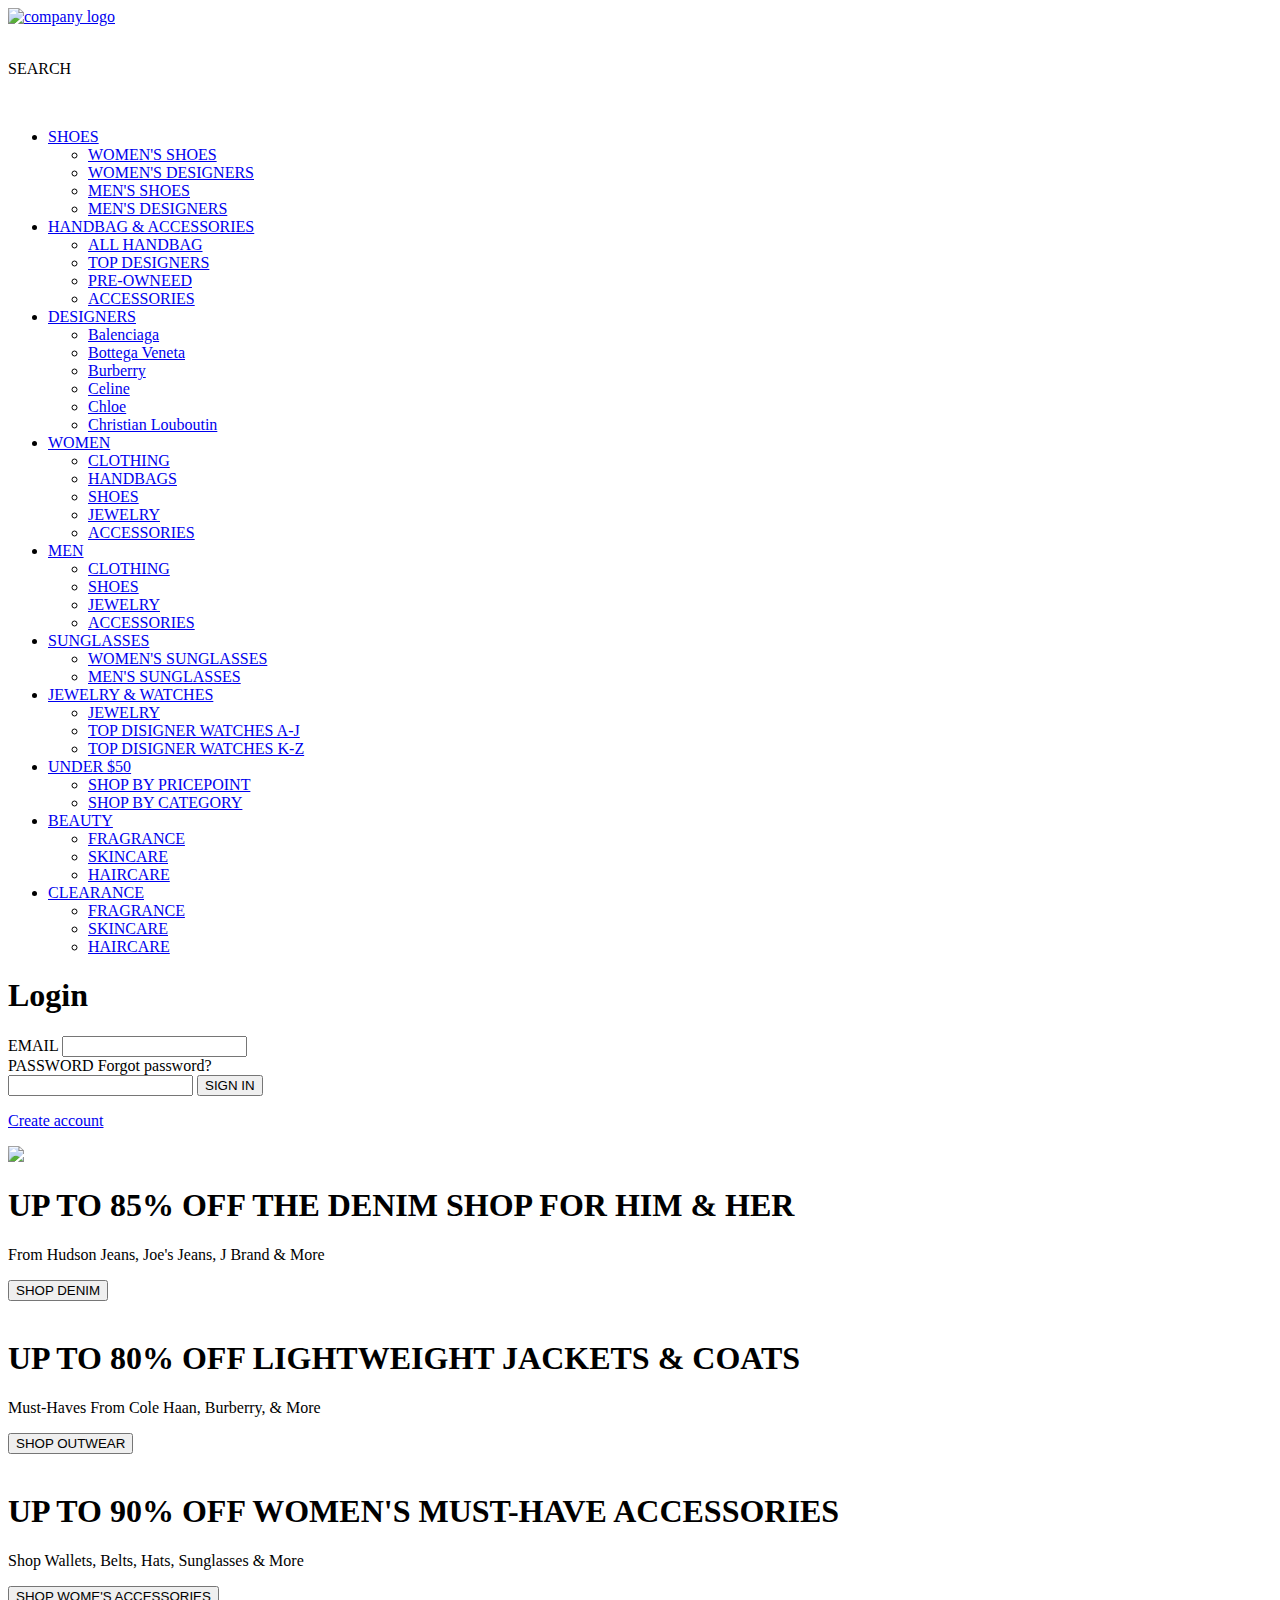
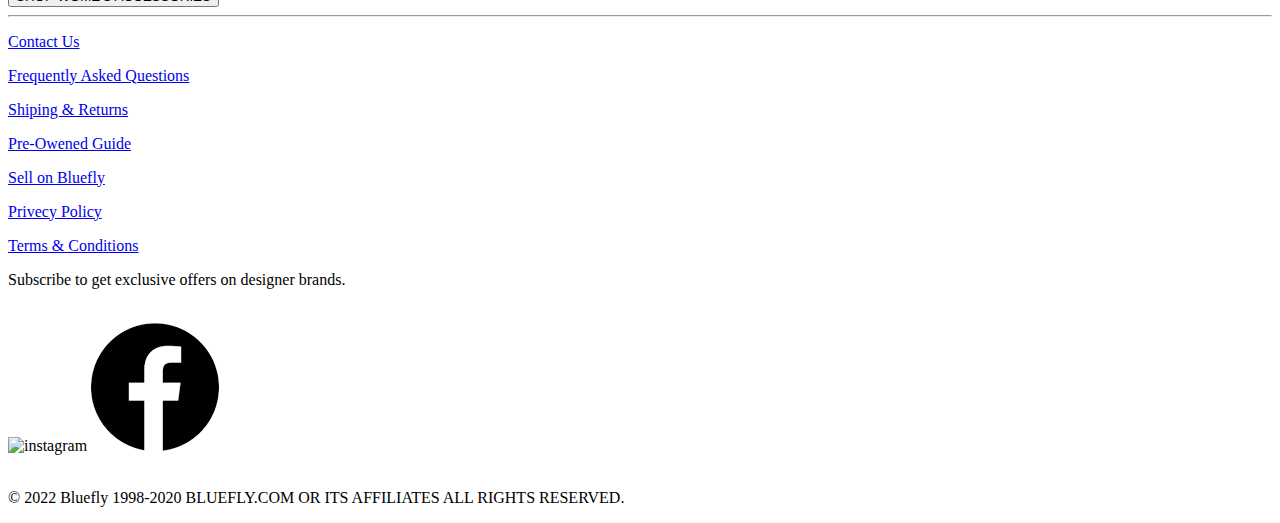
==== login.html @ f68f80cd "login & signup completed" ====
<!DOCTYPE html>
<html lang="en">

<head>
    <meta charset="UTF-8">
    <meta http-equiv="X-UA-Compatible" content="IE=edge">
    <meta name="viewport" content="width=device-width, initial-scale=1.0">
    <title>Document</title>
    <link rel="stylesheet" href="login_singup.css">
</head>

<body>
    <div class="stiky">
        <!-- <div class="zxnav" data-logo-align="center"> -->
        <div class="zxlogobox1">
            <a href="#">
                <img class="zxlogo"
                    src="https://cdn.shopify.com/s/files/1/0248/3473/6191/files/BLUEFLY-LOGO-11-20.png?v=1574278243"
                    alt="company logo"></a>
            <div class="zxlogcon">
                <a href="#">
                    <img src="https://encrypted-tbn0.gstatic.com/images?q=tbn:ANd9GcRkEB9qduFTSf1VbEdd3xgyFVfkg9lT8XNZCg&usqp=CAU"
                        alt="">
                </a>
                <p>SEARCH</p>
                <a href="#">
                    <img src="https://static.vecteezy.com/system/resources/thumbnails/002/318/271/small/user-profile-icon-free-vector.jpg"
                        alt=""></a>
                <a href="#">
                    <img src="https://cdn1.iconfinder.com/data/icons/office-suite-1/100/BOL_11-512.png" alt=""></a>
            </div>
        </div>
        <!-- new row is started -->
        <div class="nav">
            <ul>
                <li><a href="#">SHOES</a>
                    <ul>
                        <li><a href="#">WOMEN'S SHOES</a>

                        </li>
                        <li><a href="#">WOMEN'S DESIGNERS</a></li>
                        <li><a href="#">MEN'S SHOES </a></li>
                        <li><a href="#">MEN'S DESIGNERS</a></li>
                    </ul>
                </li>
                <li><a href="#">HANDBAG & ACCESSORIES</a>
                    <ul>
                        <li><a href="#">ALL HANDBAG</a></li>
                        <li><a href="#">TOP DESIGNERS</a></li>
                        <li><a href="#">PRE-OWNEED</a></li>
                        <li><a href="#">ACCESSORIES</a></li>
                    </ul>
                </li>
                <li><a href="#">DESIGNERS</a>
                    <ul>
                        <li><a href="#">Balenciaga</a></li>
                        <li><a href="#"> Bottega Veneta</a></li>
                        <li><a href="#">Burberry</a></li>
                        <li><a href="#">Celine</a></li>
                        <li><a href="#">Chloe</a></li>
                        <li><a href="#">Christian Louboutin</a></li>
                    </ul>
                </li>
                <li><a href="#">WOMEN</a>
                    <ul>
                        <li><a href="#">CLOTHING</a></li>
                        <li><a href="#">HANDBAGS</a></li>
                        <li><a href="#">SHOES</a></li>
                        <li><a href="#">JEWELRY</a></li>
                        <li><a href="#">ACCESSORIES</a></li>
                    </ul>
                </li>
                <li><a href="#">MEN</a>
                    <ul>
                        <li><a href="#">CLOTHING</a></li>
                        <li><a href="#">SHOES</a></li>
                        <li><a href="#">JEWELRY</a></li>
                        <li><a href="#">ACCESSORIES</a></li>
                    </ul>
                </li>
                <li><a href="#">SUNGLASSES</a>
                    <ul>
                        <li><a href="#">WOMEN'S SUNGLASSES</a></li>
                        <li><a href="#">MEN'S SUNGLASSES</a></li>
                    </ul>
                </li>
                <li><a href="#">JEWELRY & WATCHES</a>
                    <ul>
                        <li><a href="#">JEWELRY</a></li>
                        <li><a href="#">TOP DISIGNER WATCHES A-J</a></li>
                        <li><a href="#">TOP DISIGNER WATCHES K-Z</a></li>
                    </ul>
                </li>
                <li><a href="#">UNDER $50</a>
                    <ul>
                        <li><a href="#">SHOP BY PRICEPOINT</a></li>
                        <li><a href="#">SHOP BY CATEGORY</a></li>
                    </ul>
                </li>
                <li><a href="#">BEAUTY</a>
                    <ul>
                        <li><a href="#">FRAGRANCE</a></li>
                        <li><a href="#">SKINCARE</a></li>
                        <li><a href="#">HAIRCARE</a></li>
                    </ul>
                </li>
                <li><a class="CLEARANCE" href="#">CLEARANCE</a>
                    <ul>
                        <li><a href="#">FRAGRANCE</a></li>
                        <li><a href="#">SKINCARE</a></li>
                        <li><a href="#">HAIRCARE</a></li>
                    </ul>
                </li>
            </ul>
        </div>
    </div>


    <!-- <div></div> -->
    <div class="login-box">
        <h1>Login</h1>
        <form>
          <p id="invalid"></p>
          <label>EMAIL</label>
          <input type="email" id="email" />
          <div id="pass_sec">
            <label>PASSWORD</label>
            <label>Forgot password?</label>
          </div>        
          <input type="password" id="pass" />
          <input type="submit" value="SIGN IN" />
          <p id="createAC"> <a href="signup.html">Create account </a> </p>
        </form>
      </div>
   


    <!-- -------------------- -->
    <div class="slast">
        <div>
            <img src="https://cdn.shopify.com/s/files/1/0248/3473/6191/files/denim_540x.jpg?v=1615204984">
            <h1>UP TO 85% OFF THE DENIM SHOP FOR HIM & HER</h1>
            <p>From Hudson Jeans, Joe's Jeans, J Brand & More</p>
            <a href="#"><button>SHOP DENIM</button></a>
        </div>
        <div>
            <img src="https://cdn.shopify.com/s/files/1/0248/3473/6191/files/lightweight_jackets_540x.jpg?v=1630509164"
                alt="">
            <h1>UP TO 80% OFF LIGHTWEIGHT JACKETS & COATS</h1>
            <p>Must-Haves From Cole Haan, Burberry, & More</p>
            <a href="#"><button>SHOP OUTWEAR</button></a>
        </div>
        <div>
            <img src="https://cdn.shopify.com/s/files/1/0248/3473/6191/files/accesories_540x.jpg?v=1630509636" alt="">
            <h1>UP TO 90% OFF WOMEN'S MUST-HAVE ACCESSORIES</h1>
            <p>Shop Wallets, Belts, Hats, Sunglasses & More</p>
            <a href="#"><button>SHOP WOME'S ACCESSORIES</button></a>
        </div>
    </div>
    <hr>
    <div class="lastdiv">
        <div>
            <div class="lastdivx1">
                <div>
                    <p><a href="#">Contact Us</a></p>
                    <p><a href="#">Frequently Asked Questions</a></p>
                    <p><a href="#">Shiping & Returns</a></p>
                    <p><a href="#">Pre-Owened Guide</a></p>
                </div>
                <div>
                    <p><a href="#">Sell on Bluefly</a></p>
                    <p><a href="#">Privecy Policy</a></p>
                    <p><a href="#">Terms & Conditions</a></p>
                </div>
            </div>
            <div class="lastdivx2">
                <p>Subscribe to get exclusive offers on designer brands.</p>
                <br>
                <div>
                    <img src="https://img.etimg.com/thumb/msid-70408529,width-650,imgsize-166495,,resizemode-4,quality-100/instagram.jpg"
                        alt="instagram">
                    <img src="[data-uri]"
                        alt="faceboook">
                </div>
            </div>
        </div>
    
        <img src="https://cdn.shopify.com/s/files/1/0248/3473/6191/files/Untitled_2_.png_5_x104@2x.png?v=1620852820"
            alt="">
        <p id="blueflyx1">© 2022 Bluefly 1998-2020 BLUEFLY.COM OR ITS AFFILIATES ALL RIGHTS RESERVED.</p>
    
    </div>
    
</body>

</html>
<script>
    document.querySelector("form").addEventListener("submit",formfunction);
    var valid_data=JSON.parse(localStorage.getItem("cust_details"))
    function formfunction(){
      event.preventDefault();
      var per_email=document.querySelector("#email").value;
      var per_pass= document.querySelector("#pass").value;
    var x=0;
    valid_data.forEach(function(elem){
      if(elem.email==per_email && elem.pass==per_pass && elem.email!="" && elem.pass!="")
        {window.location.href="index.html"
        }
        else{
           x=0;
        }
        
    })
    if(x==0){
      var wr_input=document.createElement("p")
            invalid.innerHTML=""
          wr_input.innerText=".  Incorrect email or password";
          invalid.append(wr_input);
    }
    
    }
    
    </script>
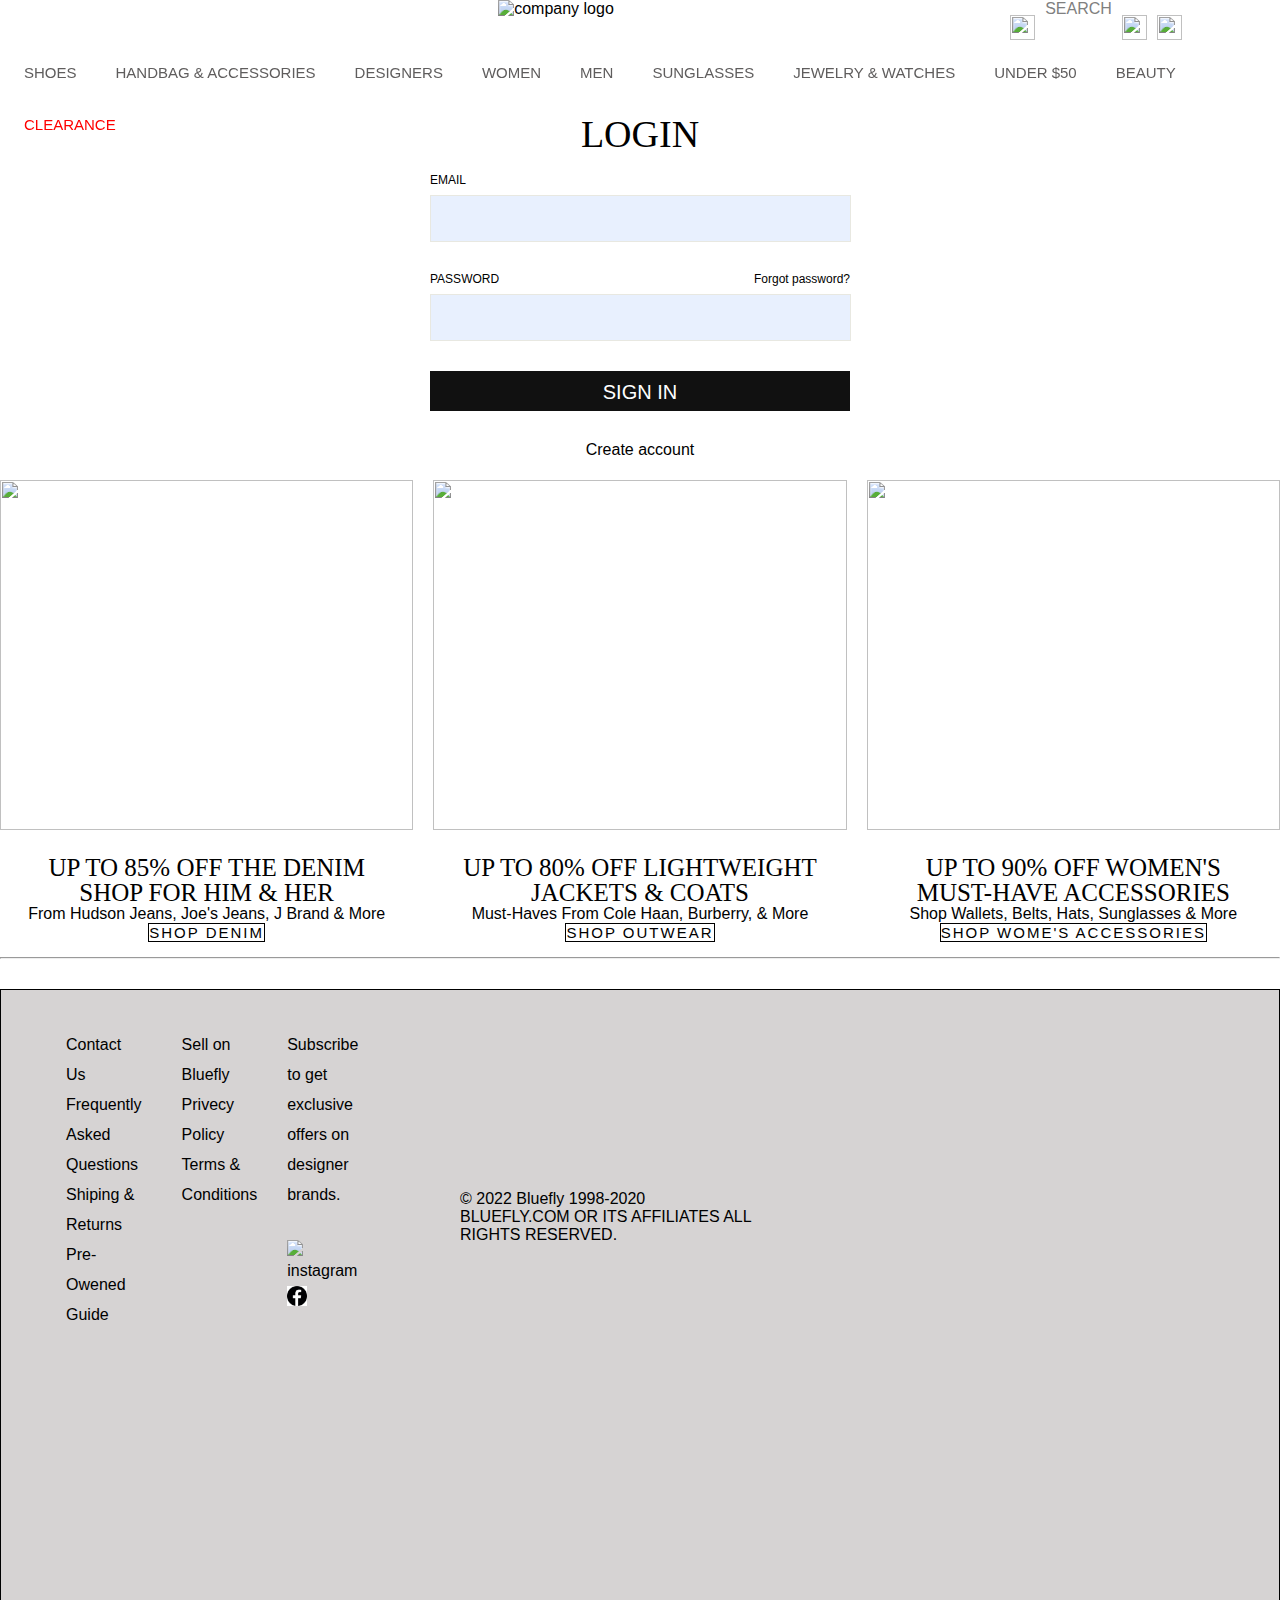
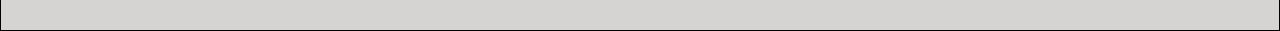
==== commit 4837da02: "page linked" ====
--- a/login.html
+++ b/login.html
@@ -13,7 +13,7 @@
     <div class="stiky">
         <!-- <div class="zxnav" data-logo-align="center"> -->
         <div class="zxlogobox1">
-            <a href="#">
+            <a href="index.html">
                 <img class="zxlogo"
                     src="https://cdn.shopify.com/s/files/1/0248/3473/6191/files/BLUEFLY-LOGO-11-20.png?v=1574278243"
                     alt="company logo"></a>
@@ -23,7 +23,7 @@
                         alt="">
                 </a>
                 <p>SEARCH</p>
-                <a href="#">
+                <a href="login.html">
                     <img src="https://static.vecteezy.com/system/resources/thumbnails/002/318/271/small/user-profile-icon-free-vector.jpg"
                         alt=""></a>
                 <a href="#">
@@ -63,19 +63,19 @@
                 </li>
                 <li><a href="#">WOMEN</a>
                     <ul>
-                        <li><a href="#">CLOTHING</a></li>
-                        <li><a href="#">HANDBAGS</a></li>
-                        <li><a href="#">SHOES</a></li>
-                        <li><a href="#">JEWELRY</a></li>
-                        <li><a href="#">ACCESSORIES</a></li>
+                        <li><a href="womenPage.html">CLOTHING</a></li>
+                        <li><a href="womenPage.html">HANDBAGS</a></li>
+                        <li><a href="womenPage.html">SHOES</a></li>
+                        <li><a href="womenPage.html">JEWELRY</a></li>
+                        <li><a href="womenPage.html">ACCESSORIES</a></li>
                     </ul>
                 </li>
                 <li><a href="#">MEN</a>
                     <ul>
-                        <li><a href="#">CLOTHING</a></li>
-                        <li><a href="#">SHOES</a></li>
-                        <li><a href="#">JEWELRY</a></li>
-                        <li><a href="#">ACCESSORIES</a></li>
+                        <li><a href="men.html">CLOTHING</a></li>
+                        <li><a href="men.html">SHOES</a></li>
+                        <li><a href="men.html">JEWELRY</a></li>
+                        <li><a href="men.html">ACCESSORIES</a></li>
                     </ul>
                 </li>
                 <li><a href="#">SUNGLASSES</a>
@@ -223,4 +223,4 @@
     </script>
     
     
-    +    
--- a/login_singup.css
+++ b/login_singup.css
@@ -0,0 +1,519 @@
+* {
+    margin: 0%;
+    padding: 0%;
+
+}
+.stiky{
+    position: fixed;
+    width: 100%;
+    background-color:white;
+    color: gray;
+}
+
+.zxnav {
+    width: 100%;
+    height: auto;
+    /* border: 1px red solid; */
+    margin-top: 20px;
+}
+
+.zxlogobox1 {
+    display: flex;
+
+    justify-content: space-around;
+}
+
+.zxlogobox1>a>img {
+    padding-left: 400px;
+    padding-right: 200px;
+}
+
+.zxlogcon {
+
+    display: flex;
+    gap: 10px;
+
+
+}
+
+.zxlogcon a>img {
+    width: 25px;
+    height: 25px;
+    margin-top: 15px
+}
+
+/* for new line */
+/* .nav{
+    /* margin-left: 50px;
+    margin-right: 50px; */
+.nav {
+    width: 99%;
+    margin: auto;
+    display: flex;
+    /* grid-template-columns: (auto auto auto auto auto auto auto auto auto);
+    grid-template-rows: auto;
+    row-gap: 10px; */
+
+
+    /* align-items: center; */
+    justify-content: space-around;
+    margin-top: 0px;
+
+    /* width: 100%; */
+    background: #fff;
+    height: 50px;
+    /* border: 1px red solid; */
+}
+
+.CLEARANCE {
+    color: red;
+}
+
+ul {
+
+    list-style: none;
+    padding: 0;
+    margin: 0;
+    position: absolute;
+}
+
+ul li {
+
+    float: left;
+    margin-top: 5px;
+}
+
+ul li a {
+
+    width: 100%;
+    color: rgb(95, 93, 93);
+    display: flex;
+    text-decoration: none;
+    font-size: 15px;
+    padding: 15px;
+    border-radius: 10px;
+    font-family: Helvetica, Helvetica, Arial, sans-serif;
+    margin-left: 9px;
+
+}
+
+a:hover {
+    text-decoration: none;
+}
+
+ul li ul {
+    background: white;
+}
+
+ul li ul {
+    display: none;
+}
+
+ul li:hover ul {
+    display: flex;
+    flex-direction: column;
+    text-decoration: none;
+    background: white;
+    color: black;
+}
+
+.nav>ul>li>a:hover {
+    text-decoration: underline;
+}
+.bodyimg>img {
+    width: 100%;
+    height: 400px;
+    margin-bottom: 10px;
+}
+
+.heading1x {
+    position: absolute;
+    top: 30%;
+    width: 100%;
+    text-align: center;
+    font-size: 60px;
+    color: #fff;
+    /* cursor: pointer; */
+    font-family: Cambria, Cochin, Georgia, Times, 'Times New Roman', serif;
+    letter-spacing: 2px;
+}
+
+.heading2x {
+    position: absolute;
+    top: 50%;
+    width: 100%;
+    text-align: center;
+    font-size: 30px;
+    color: #fff;
+    /* cursor: pointer; */
+    font-family: Cambria, Cochin, Georgia, Times, 'Times New Roman', serif;
+    letter-spacing: 2px;
+
+}
+
+.btn {
+    position: absolute;
+    top: 60%;
+    left: 50%;
+    transform: translate(-50%, -50%);
+    -ms-transform: translate(-50%, -50%);
+    background-color: white;
+    color: black;
+    font-size: 16px;
+    padding: 12px 24px;
+    border: none;
+    cursor: pointer;
+    border-radius: 5px;
+    text-align: center;
+
+}
+
+/* -----------------New section ----------------------------- */
+
+
+
+/* ---------------------------------------------------------------- */
+
+.bodybtn3 {
+    background-color: white;
+    color: black;
+    border: 1px black solid;
+    padding: 10px;
+    margin-left: 46.5%;
+    margin-bottom: 30px;
+}
+
+.shopByTrnd>div>img {
+    width: 95%;
+    height: 250px;
+    /* border: 1px red solid; */
+}
+
+.shopByTrnd {
+    display: grid;
+    grid-template-columns: repeat(5, 1fr);
+    margin-top: 40px;
+    gap: 30px;
+    grid-template-rows: auto;
+    padding-left: 20px;
+    padding-right: 20px;
+    margin-bottom: 30px;
+    /* border: 1px red solid; */
+}
+
+.shopByTrnd>div>p {
+    text-align: center;
+    font-family: 'Gill Sans', 'Gill Sans MT', Calibri, 'Trebuchet MS', sans-serif;
+    letter-spacing: 2px;
+
+}
+
+.shopByTrnd>div>div {
+    display: flex;
+    margin-left: 30px;
+}
+
+.shopByTrnd1 {
+    text-decoration: line-through;
+}
+
+.shopByTrndx>a {
+    display: flex;
+    text-decoration: none;
+    color: black;
+}
+
+.shopByTrnd3 {
+    color: red;
+}
+
+/* ---------------------------------------------------- */
+
+.trendingx {
+    display: grid;
+    grid-template-columns: repeat(5, 1fr);
+    grid-template-rows: auto;
+
+}
+
+.trendingx1>img {
+    height: 300px;
+    width: 95%;
+}
+
+.trendingx1>p {
+    text-align: center;
+    font-family: 'Gill Sans', 'Gill Sans MT', Calibri, 'Trebuchet MS', sans-serif;
+    letter-spacing: 2px;
+
+}
+
+.shopByTrndx {
+    display: flex;
+    justify-content: center;
+}
+.slast > div > img{
+    width: 100%;
+    height: 350px;
+    margin-bottom: 10px;
+}
+
+.slast{
+    display: grid;
+    grid-template-columns: repeat(3,1fr);
+
+    grid-template-rows: auto;
+    gap:20px;
+    margin-top: 20px;
+    margin-bottom: 15px;
+}
+.slast > div > h1 {
+    text-align: center;
+    width: 90%;
+    margin: auto;
+    font-size: 25px;
+}
+.slast > div > p {
+    text-align: center;
+    width: 90%;
+    margin: auto;
+    font-size: 16px;
+}
+.slast > div > a{
+    display: flex;
+    justify-content: center;
+    text-decoration: none;
+}
+.slast > div > a > button{
+    color: black;
+    background-color: #fff;
+    border: 1px black  solid;
+    letter-spacing: 2PX;
+    font-size: 15PX;
+}
+.lastdiv{
+    margin-top: 30px;
+    display: grid;
+    grid-template-columns: repeat(3,3fr);
+    grid-template-rows: 200px 200px 200px;
+    gap: 20px;
+    border: black 1px solid;
+}
+
+
+/* --------------------------------------Login & signup css---------------------------- */
+
+body {
+    
+    font-family: "Roboto",sans-serif;
+  }
+  
+  .signup-box {
+      padding-top: 100px;
+    width: 30%;
+    height: auto;
+    margin: auto;
+    background-color: white;
+    border-radius: 3px;
+     }
+  
+  .login-box {
+       
+       padding-top: 100px;
+       padding-bottom: 80px;
+    width: 420px;
+    height: 280px;
+    margin: auto;
+    border-radius: 3px;
+    background-color: white;
+  }
+  
+  h1 {
+    font-family: "Tiemann",serif;
+    font-weight: 400;
+    letter-spacing: 0em;
+    line-height: 1;
+    font-size: 38px;
+    text-transform: uppercase;
+    text-align: center;
+    padding-top: 15px;
+  }
+  
+  h4 {
+    text-align: center;
+  }
+  
+  form {
+    width: 100%;
+    
+  }
+  
+  form label {
+    font-family: "Futura",sans-serif;
+    color: #000000;
+    display: flex;
+    margin-top: 20px;
+    font-size: 12px;
+  }
+  
+  form input {
+    width: 95%;
+    height: 25px;
+    background-color: rgb(232,240,254);
+    padding: 10px;
+    border: none;
+    border: 1px solid #e8e8e1;
+    margin:8px 0px 10px 0px;
+   outline: none;
+  }
+  input[type="submit"] {
+    width: 100%;
+    height: 40px;
+    margin-top: 20px;
+    margin-bottom: 30px;
+    border: none;
+    background-color: #111111;
+    color: white;
+    font-size: 20px;
+  }
+  
+  
+  .para-2 {
+    text-align: center;
+    color: white;
+    font-size: 15px;
+    margin-top: -10px;
+  }
+  
+  #invalid>p{
+    border: 1px solid #d02e2e;
+    color: #d02e2e;
+    height: 40px;
+    display: flex;
+    justify-content: center;
+    align-items: center;
+    padding-bottom: 10px;
+    
+  }
+  input+div{
+    
+    display: flex;
+    justify-content:space-between;
+    align-items: center;
+    padding: 0px 20px 0px 20px;
+  }  
+  input+div>input{
+    margin: 0px 10px 0px 0px;
+    width:min-content;
+  }
+ #createAC>a{
+   color: #000000;
+   font-family: "Futura",sans-serif;
+   font: bold;
+   text-decoration: none;
+ }
+
+  #createAC{
+    display: flex;
+    font-size: 16px;
+    justify-content: space-around;
+ }
+ #pass_sec {
+   display: flex;
+   justify-content: space-between;
+   padding: 0px;
+ }
+  
+
+ .slast>div>img {
+    width: 100%;
+    height: 350px;
+    margin-bottom: 10px;
+}
+
+.slast {
+    display: grid;
+    grid-template-columns: repeat(3, 1fr);
+
+    grid-template-rows: auto;
+    gap: 20px;
+    margin-top: 20px;
+    margin-bottom: 15px;
+}
+
+.slast>div>h1 {
+    text-align: center;
+    width: 90%;
+    margin: auto;
+    font-size: 25px;
+}
+
+.slast>div>p {
+    text-align: center;
+    width: 90%;
+    margin: auto;
+    font-size: 16px;
+}
+
+.slast>div>a {
+    display: flex;
+    justify-content: center;
+    text-decoration: none;
+}
+
+.slast>div>a>button {
+    color: black;
+    background-color: #fff;
+    border: 1px black solid;
+    letter-spacing: 2PX;
+    font-size: 15PX;
+}
+
+.lastdiv {
+    margin-top: 30px;
+    background-color: rgb(214, 211, 211);
+}
+
+.lastdivx1>div {
+    margin-left: 40px;
+}
+
+.lastdiv>div {
+    margin-top: 40px;
+    display: flex;
+    line-height: 30px;
+    margin-left: 25px;
+}
+
+a {
+    text-decoration: none;
+    color: black;
+}
+
+.lastdivx2>div>img {
+    height: 20px;
+    width: 20px;
+
+}
+
+.lastdiv>div {
+    display: grid;
+    grid-template-columns: repeat(2, 1fr);
+    grid-template-rows: auto;
+    gap: 30px;
+}
+
+.lastdivx1 {
+    display: flex;
+    margin: auto;
+}
+
+.lastdiv>img {
+    margin-left: 500px;
+}
+
+#blueflyx1 {
+    width: 298px;
+    margin-left: -450px;
+    margin-top: 200px;
+}